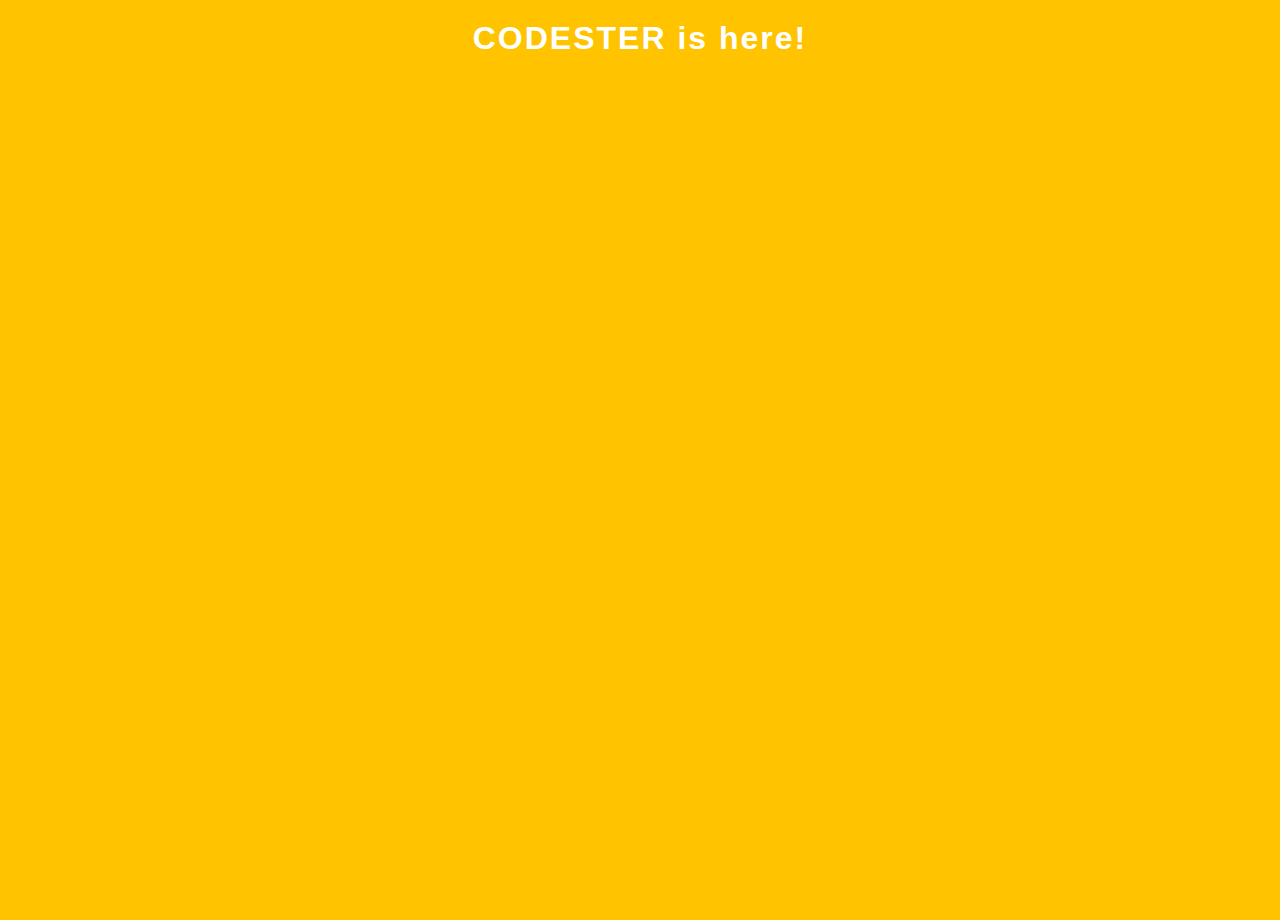
==== home.html @ c25d954c "Add files via Upload" ====
<!DOCTYPE html>
<html lang="en">
  <head>
    <meta charset="UTF-8" />
    <meta name="viewport" content="width=device-width, initial-scale=1.0" />
    <title>CODESTER</title>

    <!-- external stylesheet -->
    <link rel="stylesheet" href="/css/style.css" />
    <style>
      h1 {
        display: flex;
        justify-content: center;
        align-items: center;
      }
    </style>
  </head>
  <body>
    <h1>CODESTER is here!</h1>
  </body>
</html>
---- css/style.css ----
:root {
  --primary-color: #ffc300;
  --secondary-color: #67717a;
  --face-color: #8b5c40;
  --font-color: #303030;
  --gray-color: #bbbbbb;
  --red: #ff5e5e;
}

* {
  margin: 0;
  padding: 0;
  box-sizing: border-box;
  font-family: "Poppins", sans-serif;
}

body {
  background-color: var(--primary-color);
  width: 100%;
  height: 100vh;
}

::placeholder {
  color: var(--gray-color);
}

::selection {
  color: var(--primary-color);
}

.container {
  position: absolute;
  top: 50%;
  left: 50%;
  transform: translate(-50%, -50%);
  width: 300px;
  height: 400px;
  background: var(--secondary-color);
  box-shadow: 0 15px 25px -2px #30303080;
  transition: all 500ms ease-in;
}

.container:hover {
  box-shadow: none;
}

/* avatar */
.face {
  margin-top: -75px;
  position: relative;
  top: 20%;
  left: 50%;
  transform: translate(-50%, -50%);
  text-align: center;
  width: 150px;
  height: 150px;
  border-radius: 50%;
}

.avatar {
  width: 150px;
  height: 150px;
  border-radius: 50%;
}

.eye,
.eyebrow {
  display: inline-block;
  position: absolute;
  top: 59px;
  width: 15px;
  height: 15px;
  border-radius: 50%;
  background: #ffffff;
}

.eyebrow {
  border-top: 1px solid var(--face-color);
  top: 58px;
}

.e-1 {
  left: 56px;
}

.e-2 {
  left: 80px;
}

.pupil {
  position: absolute;
  top: 1px;
  left: 4px;
  background: #000000;
  width: 8px;
  height: 8px;
  border-radius: 50%;
  border: 2px solid var(--face-color);
}

.mouth {
  position: absolute;
  top: 59%;
  left: 50%;
  transform: translate(-50%, -50%);
  width: 15px;
  height: 5px;
  background: var(--face-color);
  border-radius: 25px 25px 50px 50px;
}

.teeth {
  margin-left: 2.5px;
  position: absolute;
  top: 0;
  left: 0;
  background: #ffffff;
  border-bottom: 1px solid var(--face-color);
  width: 10px;
  height: 0;
  border-radius: 25px 25px 50px 50px;
}

body:hover .mouth,
.container:hover .mouth {
  width: 25px;
  background: var(--face-color);
}

body:hover .teeth,
.container:hover .teeth {
  box-shadow: inset 0 0.5px 2px var(--face-color);
  width: 20px;
}

body:hover .teeth {
  height: 5px;
}

.container:hover .teeth {
  height: 8px;
}

/* info */
h1 {
  position: relative;
  top: 0;
  left: 0;
  margin: 20px 0;
  text-align: center;
  color: #ffffff;
  font-size: 2em;
  letter-spacing: 2px;
}

h1 span {
  color: var(--primary-color);
}

.login-info {
  display: block;
  position: absolute;
  top: 60%;
  left: 50%;
  transform: translate(-50%, -50%);
}

input {
  outline: none;
  caret-color: var(--primary-color);
  letter-spacing: 1px;
}

.detail {
  margin: 8px 0;
  padding: 7px 3px;
  width: 250px;
  background: transparent;
  border: none;
  border-bottom: 1px solid var(--primary-color);
  color: #ffffff;
}

.name {
  text-transform: capitalize;
}

input[type="submit"] {
  margin-top: 20px;
  padding: 5px;
  background-color: transparent;
  border: 1px solid var(--primary-color);
  color: var(--primary-color);
  font-weight: 600;
  font-size: 0.9em;
  width: 250px;
}

input[type="submit"]:hover {
  background: var(--primary-color);
  color: var(--secondary-color);
  transition: all 300ms ease-in-out;
}

/* hide eye */
section i {
  position: absolute;
  top: 120px;
  left: 225px;
  text-align: center;
  z-index: 1;
}

section .fa-eye {
  color: var(--primary-color);
  font-size: 1.2em;
  cursor: pointer;
  opacity: 0.7;
  cursor: auto;
}

.fa-eye.hide::before {
  content: "\f070";
}

#passwd:valid ~ .fa-eye {
  display: block;
}

label {
  position: absolute;
  top: 0;
  left: 180px;
  background: var(--secondary-color);
  font-size: small;
  color: var(--red);
  visibility: hidden;
}
.label-2 {
  top: 50px;
}
.label-3 {
  top: 100px;
}
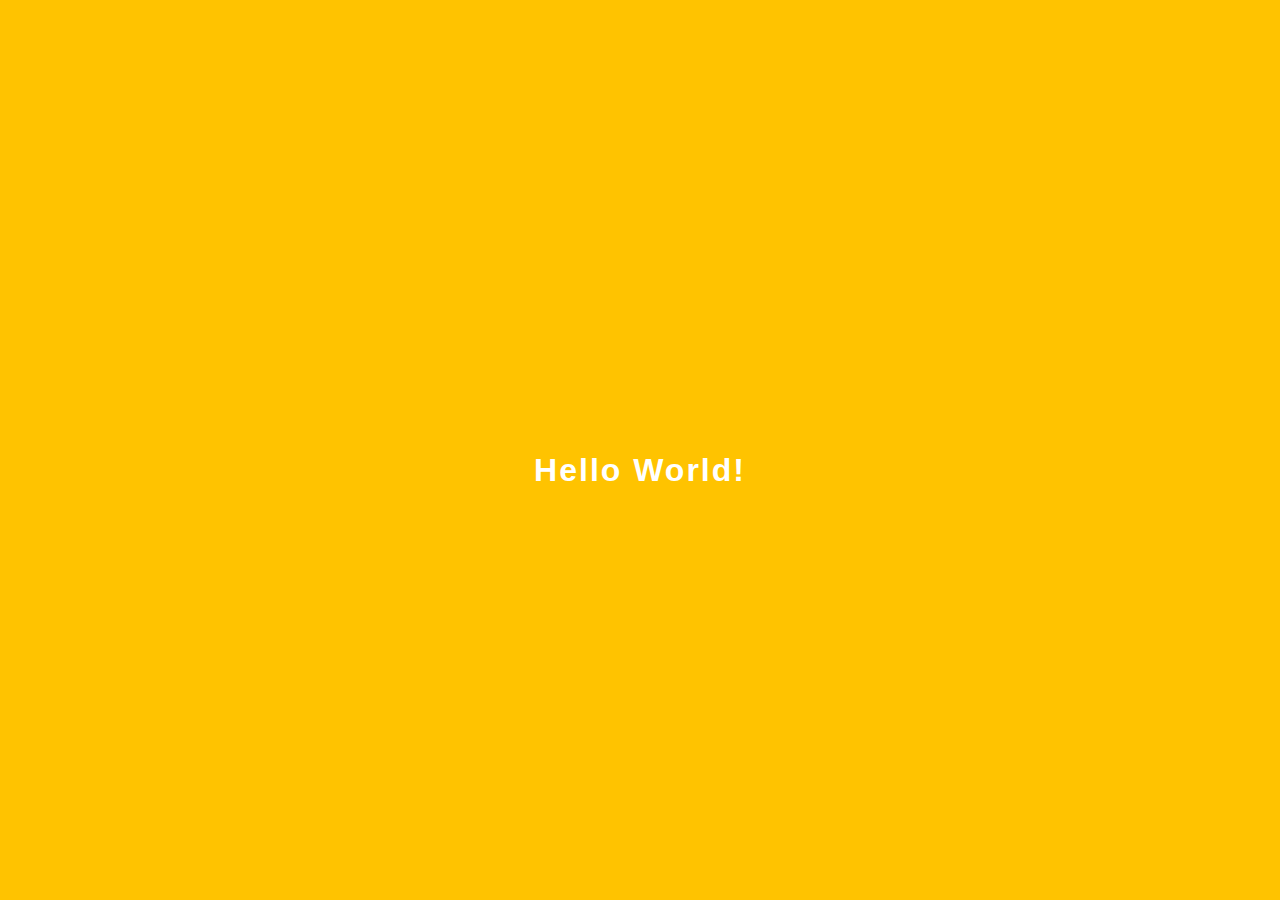
==== commit 759fecba: "Update style" ====
--- a/home.html
+++ b/home.html
@@ -9,13 +9,14 @@
     <link rel="stylesheet" href="/css/style.css" />
     <style>
       h1 {
-        display: flex;
-        justify-content: center;
-        align-items: center;
+        position: absolute;
+        top: 50%;
+        left: 50%;
+        transform: translate(-50%, -50%);
       }
     </style>
   </head>
   <body>
-    <h1>CODESTER is here!</h1>
+    <h1>Hello World!</h1>
   </body>
 </html>
